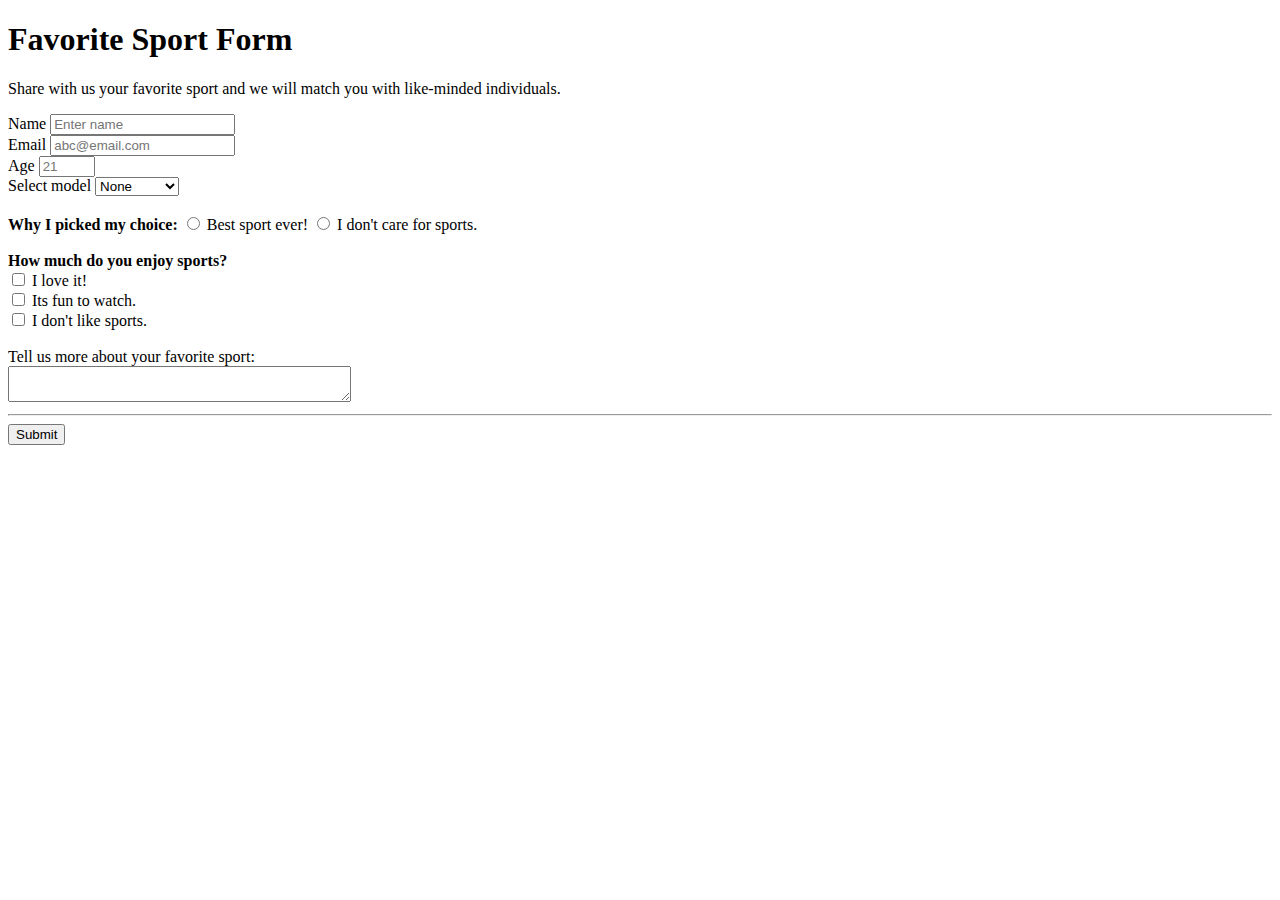
==== SurveyForm.src/index.html @ c1b9a03a "Add files via upload" ====
<!DOCtype html>
<html>

  <header>
<h1 id="title">Favorite Sport Form</h1>
  </header>

  <body>
<p id="description">Share with us your favorite sport and we will match you with like-minded individuals.</p>

<form id="survey-form">
  
  <div class="input-headings">
       
       
  <label for="name" id="name-label">Name</label>
  <input id="name"
         type="text"
         name="name"
         placeholder="Enter name"
         class="form-inputs"
         required>
  </input>
  <br>

<label for="email" id="email-label">Email</label>
  <input id="email"
         type="email"
         name="email"
         class="form-inputs"
        placeholder="abc@email.com"
         required>
  </input>
  <br>

<label for="number" id="number-label">Age</label>
  <input id="number"
         type="number"
         name="number"
         placeholder="21"
         min="17"
         max="25"
         class="form-inputs"
         required>
  </input>
<br>

<label for="dropdown"
       id="model">Select model</label>
<select id="dropdown" class="form-inputs">
  <option value="N/A">None</option>
  <option value="Basketball">
    Basketball</option>
  <option value="Football">           Football</option>
  <option value="Baseball">           Baseball</option>
  <option value="Tennis">
    Tennis</option>
  <option value="Soccer">
    Soccer</option>
  
</select>
<br>
<br>

<label for="my_choice" id="my_choice"><b>Why I picked my choice:</b></label>

<input id="my_choice"
       type="radio"
       id="favorite"
       name="choice"
       value="favorite">
<label for="my_choice">Best sport ever!</label>

<input id="my_choice"
       type="radio"
       id="favorite"
       name="choice"
       value="favorite">
<label for="my_choice">I don't care for sports.</label>
<br>
<br>

<label="enjoy"> <b>How much do you enjoy sports?</b></label>
<br>
<input id="checkbox"
       type="checkbox"
       name="enjoys"
       value="love">
<label for="checkbox">I love it!</label>
<br>

<input id="checkbox"
       type="checkbox"
       name="enjoys"
       value="cool">
<label for="checkbox">Its fun to watch.</label>
<br>

<input id="checkbox"
       type="checkbox"
       name="enjoys"
       value="no">
<label for="checkbox">I don't like sports.</label>
 <br>
<br>

<label id="textarea">Tell us more about your favorite sport:
</label>
<br>

<textarea id="textarea"
          name="instructions"
          row="5"
          cols="40">
</textarea>
<hr>

<input id="submit"
       type="submit"
       value="Submit"
       class="submit-button">
</input>

</div>

</form>
<body>
  
<html>
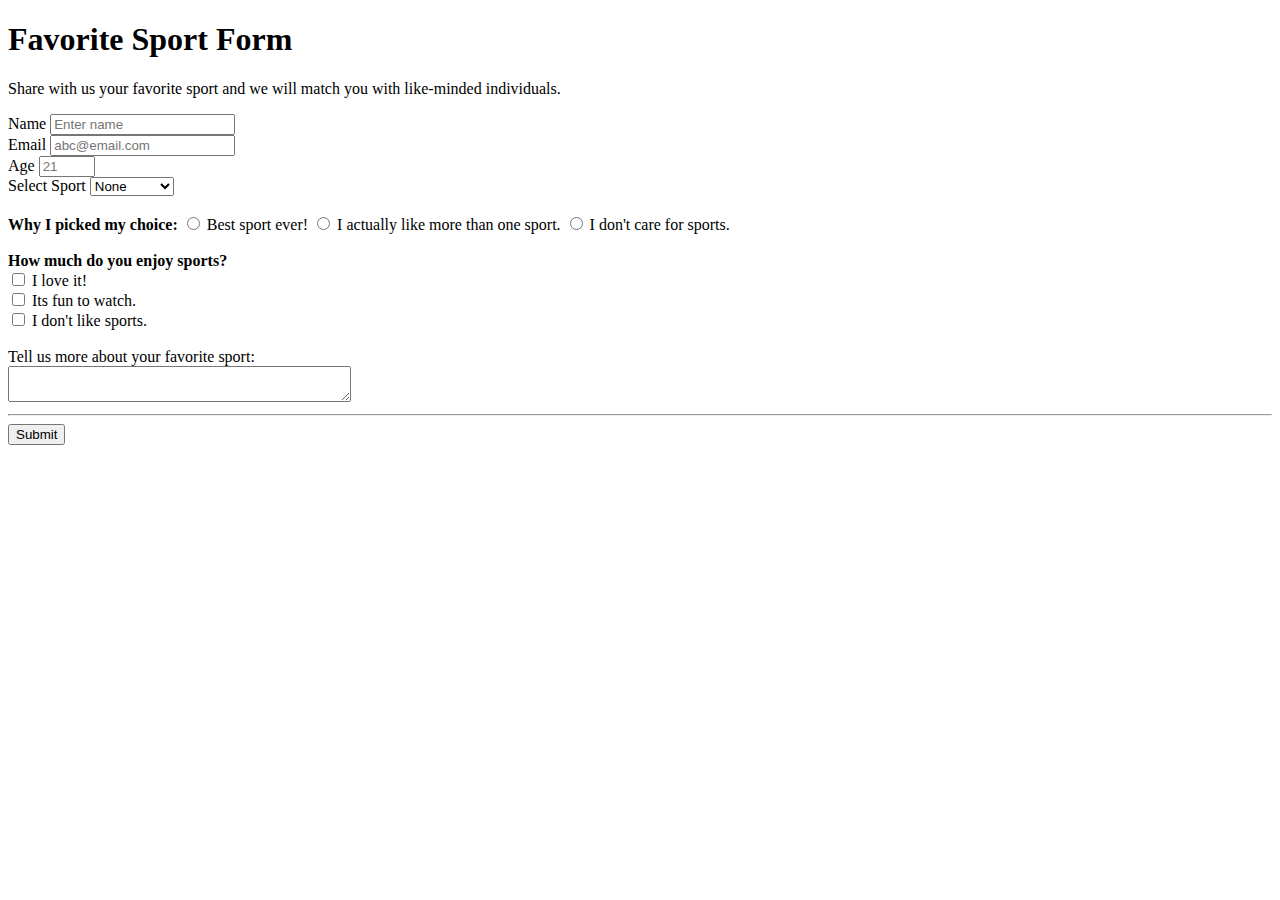
==== commit e73fe397: "Update index.html" ====
--- a/SurveyForm.src/index.html
+++ b/SurveyForm.src/index.html
@@ -46,7 +46,7 @@
 <br>
 
 <label for="dropdown"
-       id="model">Select model</label>
+       id="model">Select Sport</label>
 <select id="dropdown" class="form-inputs">
   <option value="N/A">None</option>
   <option value="Basketball">
@@ -70,6 +70,13 @@
        name="choice"
        value="favorite">
 <label for="my_choice">Best sport ever!</label>
+  
+<input id="my_choice"
+       type="radio"
+       id="favorite"
+       name="choice"
+       value="favorite">
+<label for="my_choice">I actually like more than one sport.</label>
 
 <input id="my_choice"
        type="radio"
@@ -126,4 +133,4 @@
 </form>
 <body>
   
-<html>+<html>
